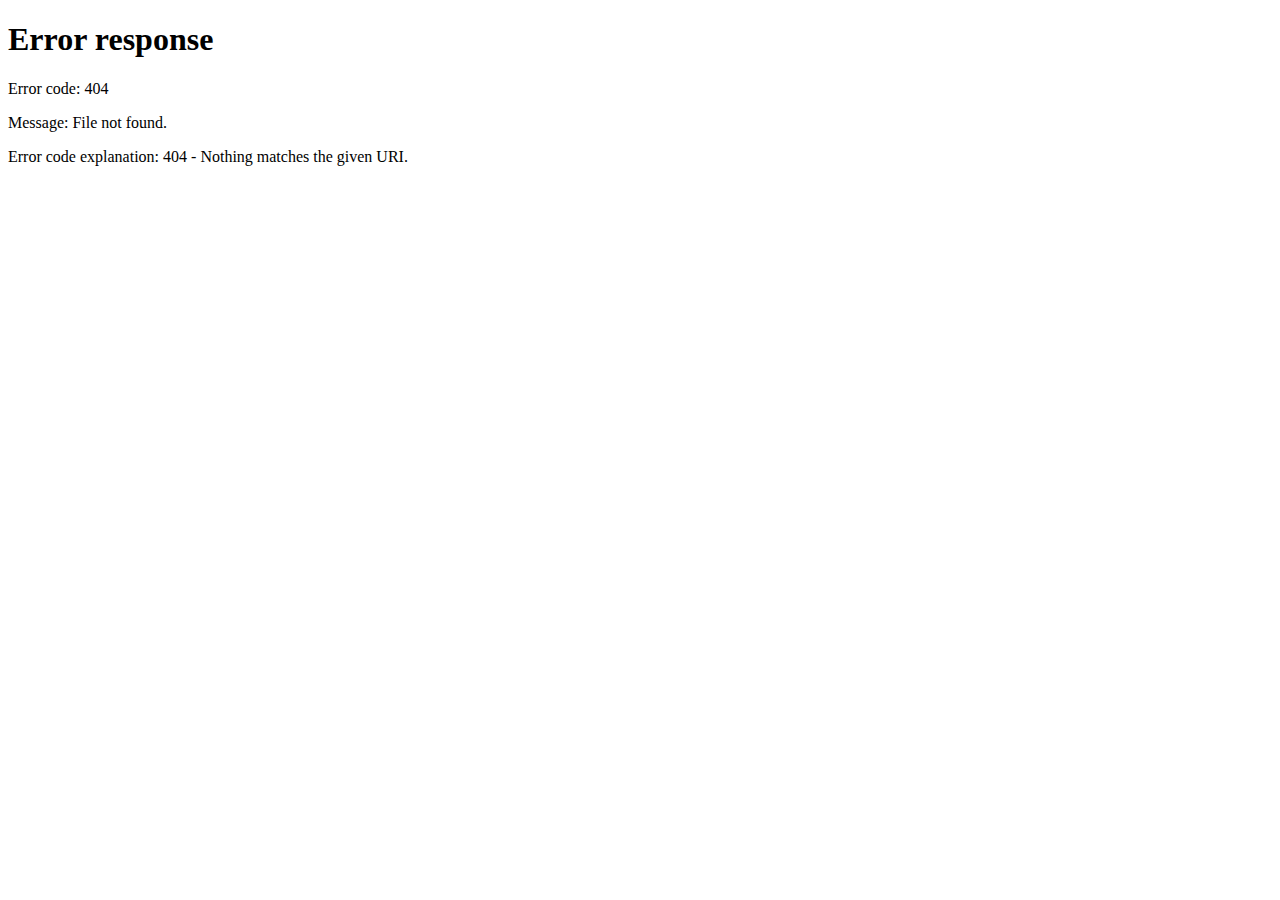
==== src/main/webapp/index.html @ 91da86f9 "Initial import." ====
<!DOCTYPE HTML PUBLIC "-//W3C//DTD HTML 4.0 Transitional//EN">
<html>
<head>
<!-- forward to the GWT Example Application -->
<meta http-equiv="REFRESH"
	content="0;url=de.ubercode.gwtetris.Application/Application.html">
</HEAD>
</HTML>
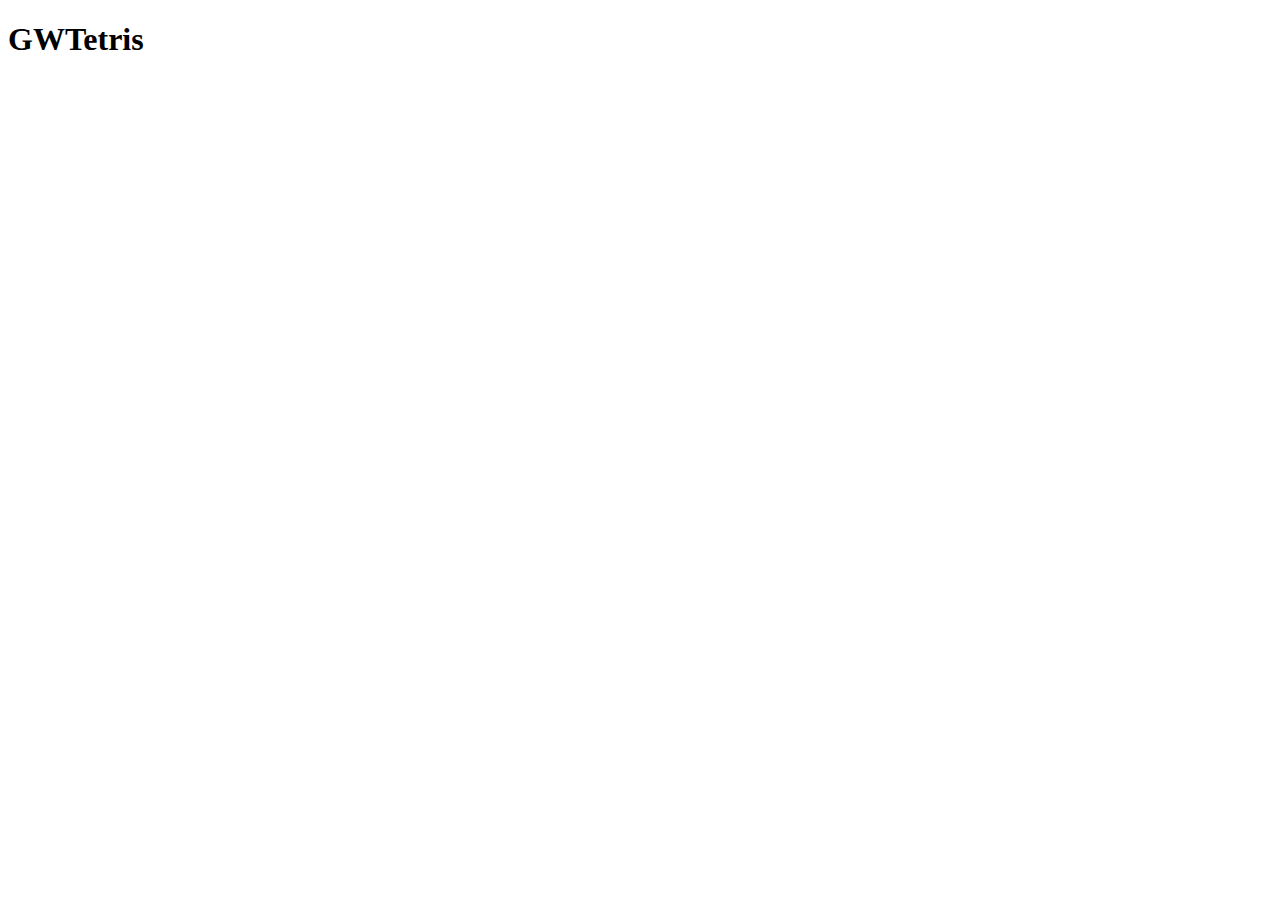
==== commit f452004d: "Simplified the URL." ====
--- a/src/main/webapp/index.html
+++ b/src/main/webapp/index.html
@@ -1,8 +1,12 @@
-<!DOCTYPE HTML PUBLIC "-//W3C//DTD HTML 4.0 Transitional//EN">
+<!DOCTYPE HTML>
 <html>
-<head>
-<!-- forward to the GWT Example Application -->
-<meta http-equiv="REFRESH"
-	content="0;url=de.ubercode.gwtetris.Application/Application.html">
-</HEAD>
-</HTML>+    <head>
+        <meta http-equiv="content-type" content="text/html; charset=UTF-8">
+        <title>GWTetris</title>
+        <script type="text/javascript" language="javascript"
+                src="gwtetris/gwtetris.nocache.js"></script>
+    </head>
+    <body>
+        <h1>GWTetris</h1>
+    </body>
+</html>
